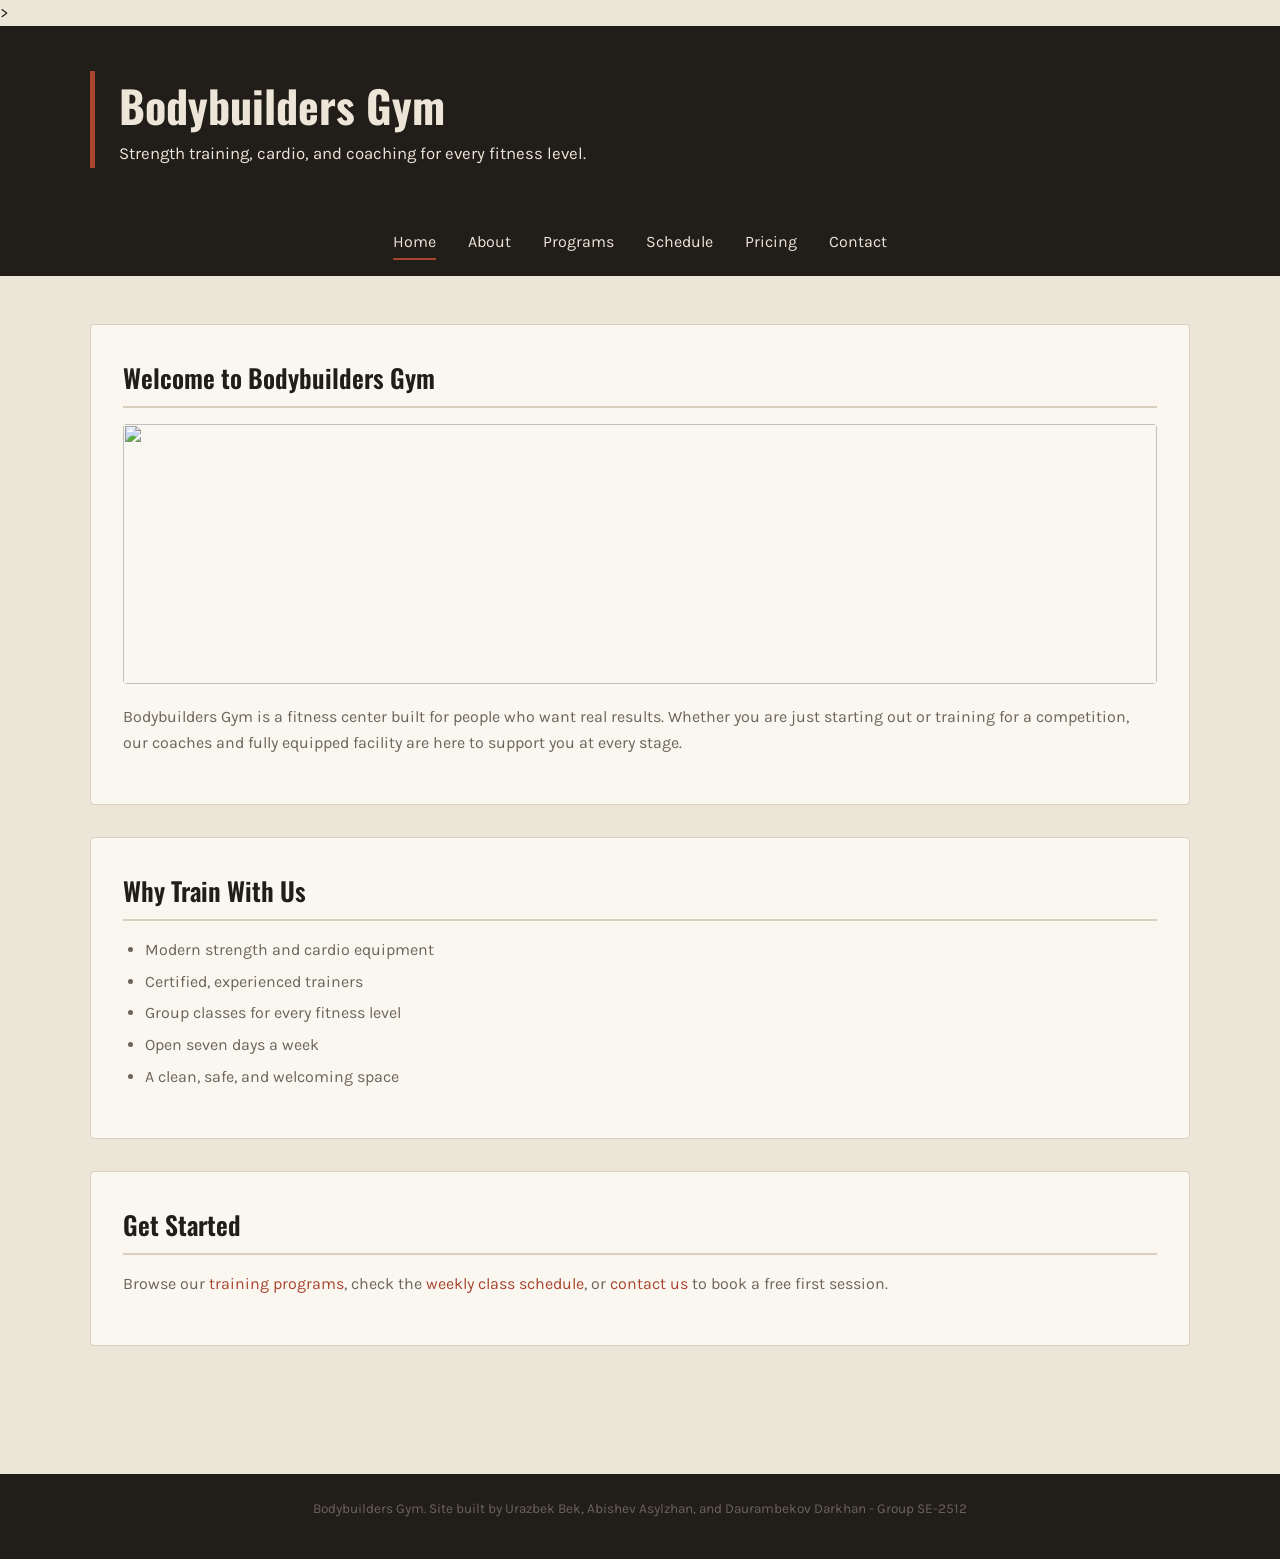
==== html/index.html @ 435accd7 "first commit" ====
<!DOCTYPE html>
<html lang="en">
<head>
    <meta charset="UTF-8">
    <meta name="viewport" content="width=device-width, initial-scale=1.0">
 

    <title>Bodybuilders Gym - Home</title>

    <link rel="stylesheet" href="../css/style.css">>
</head>
<body>

<header id="main-header">
    <div class="header-inner">
        <h1>Bodybuilders Gym</h1>
        <p>Strength training, cardio, and coaching for every fitness level.</p>
    </div>
</header>

<nav class="nav-menu">
    <a href="index.html" class="active">Home</a>
    <a href="about.html">About</a>
    <a href="programs.html">Programs</a>
    <a href="schedule.html">Schedule</a>
    <a href="pricing.html">Pricing</a>
    <a href="contact.html">Contact</a>
</nav>

<main class="container">

    <section class="card">
        <h2>Welcome to Bodybuilders Gym</h2>
        <img src="https://static.wixstatic.com/media/8fc12f_b327d3390db7459292829deab3caf893~mv2.jpg/v1/fill/w_474,h_632,al_c,q_80,usm_0.66_1.00_0.01,enc_auto/8fc12f_b327d3390db7459292829deab3caf893~mv2.jpg" class="feature-img">
        <p>
            Bodybuilders Gym is a fitness center built for people who want real
            results. Whether you are just starting out or training for a
            competition, our coaches and fully equipped facility are here
            to support you at every stage.
        </p>
    </section>

    <section class="card">
        <h2>Why Train With Us</h2>
        <ul>
            <li>Modern strength and cardio equipment</li>
            <li>Certified, experienced trainers</li>
            <li>Group classes for every fitness level</li>
            <li>Open seven days a week</li>
            <li>A clean, safe, and welcoming space</li>
        </ul>
    </section>

    <section class="card">
        <h2>Get Started</h2>
        <p>
            Browse our <a href="programs.html">training programs</a>, check
            the <a href="schedule.html">weekly class schedule</a>, or
            <a href="contact.html">contact us</a> to book a free first
            session.
        </p>
    </section>

</main>

<footer id="site-footer">
    <p>Bodybuilders Gym. Site built by Urazbek Bek, Abishev Asylzhan, and Daurambekov Darkhan - Group SE-2512</p>
</footer>

</body>
</html>
---- css/style.css ----
@import url('https://fonts.googleapis.com/css2?family=Oswald:wght@500;600;700&family=Karla:wght@400;500;700&display=swap');
 
* {
    margin: 0;
    padding: 0;
    box-sizing: border-box;
}

:root {
    --bg: #ECE6D8;
    --surface: #FAF7F0;
    --ink: #211D19;
    --muted: #6B6459;
    --rust: #A8442E;
    --brass: #9C7A2E;
    --border: #D8CFBE;
    --dark: #211D19;
    --dark-text: #EDE6D8;
}
 
body {
    font-family: 'Karla', 'Segoe UI', sans-serif;
    background-color: var(--bg);
    color: var(--ink);
    line-height: 1.6;
}

h1 {
    font-family: 'Oswald', 'Arial Narrow', sans-serif;
    font-size: 2.75rem;
    font-weight: 700;
    color: var(--dark-text);
}

h2 {
    font-family: 'Oswald', 'Arial Narrow', sans-serif;
    font-size: 1.6rem;
    font-weight: 600;
    margin-bottom: 1rem;
    padding-bottom: 0.5rem;
    border-bottom: 2px solid var(--border);
}

h3 {
    font-family: 'Oswald', 'Arial Narrow', sans-serif;
    font-size: 1.15rem;
    font-weight: 600;
    margin-bottom: 0.4rem;
}

p {
    margin-bottom: 1rem;
    color: var(--muted);
}

a {
    color: var(--rust);
    text-decoration: none;
}

a:hover {
    color: var(--brass);
    text-decoration: underline;
}

img {
    max-width: 100%;
    height: auto;
    display: block;
}

table {
    width: 100%;
    border-collapse: collapse;
    margin-top: 1rem;
}

ul, ol {
    margin-left: 1.4rem;
    margin-bottom: 1rem;
    color: var(--muted);
}

li {
    margin-bottom: 0.4rem;
}
 
#main-header {
    background-color: var(--dark);
    padding: 5vh 6vw;
}

#main-header .header-inner {
    max-width: 1100px;
    margin: 0 auto;
    border-left: 5px solid var(--rust);
    padding-left: 1.5rem;
}

#main-header p {
    color: var(--dark-text);
    font-size: 1.05rem;
    margin-bottom: 0;
}

#site-footer {
    background-color: var(--dark);
    color: var(--dark-text);
    text-align: center;
    padding: 1.5rem;
    margin-top: 3rem;
    font-size: 0.85rem;
}

#contact-form {
    max-width: 520px;
    margin: 0 auto;
}
 
.container {
    width: 90%;
    max-width: 1100px;
    margin: 0 auto;
    padding: 3rem 0;
}

.card {
    background-color: var(--surface);
    border: 1px solid var(--border);
    border-radius: 4px;
    padding: 2rem;
    margin-bottom: 2rem;
}

.feature-img {
    width: 100%;
    height: 260px;
    object-fit: cover;
    border-radius: 4px;
    margin-bottom: 1.25rem;
}

.trainer-img,
.profile-img {
    width: 140px;
    height: 140px;
    object-fit: cover;
    border-radius: 50%;
    border: 2px solid var(--rust);
    margin: 0 auto 0.75rem auto;
}

.trainer {
    text-align: center;
    margin-bottom: 1.5rem;
}

.team-member {
    margin-bottom: 1.1rem;
    padding-bottom: 1.1rem;
    border-bottom: 1px solid var(--border);
}

.team-member:last-child {
    border-bottom: none;
}

.btn-submit {
    background-color: var(--rust);
    color: var(--dark-text);
    border: none;
    padding: 0.8rem 2.2rem;
    font-family: 'Oswald', sans-serif;
    font-size: 1rem;
    font-weight: 600;
    border-radius: 4px;
    cursor: pointer;
}

.btn-submit:hover {
    background-color: var(--brass);
}

.nav-menu {
    background-color: var(--dark);
    display: flex;
    flex-wrap: wrap;
    justify-content: center;
    padding: 1rem 6vw;
}
 
.nav-menu a {
    color: var(--dark-text);
    text-decoration: none;
    margin: 0 1rem;
    padding-bottom: 4px;
    border-bottom: 2px solid transparent;
}

.nav-menu a:hover {
    color: var(--dark-text);
    border-bottom: 2px solid var(--brass);
}

.nav-menu a.active {
    border-bottom: 2px solid var(--rust);
}

table th,
table td {
    border: 1px solid var(--border);
    padding: 12px;
    text-align: center;
}

table th {
    background-color: var(--rust);
    color: var(--dark-text);
    font-family: 'Oswald', sans-serif;
    font-weight: 500;
}

table tr:nth-child(even) {
    background-color: var(--bg);
}

#contact-form label {
    display: block;
    margin-top: 1rem;
    margin-bottom: 0.3rem;
    font-weight: 700;
    color: var(--ink);
}

#contact-form input,
#contact-form select,
#contact-form textarea {
    width: 100%;
    padding: 0.6rem;
    border: 1px solid var(--border);
    border-radius: 4px;
    background-color: var(--surface);
    color: var(--ink);
    font-family: inherit;
}

#contact-form input:focus,
#contact-form select:focus,
#contact-form textarea:focus {
    outline: none;
    border: 2px solid var(--rust);
}

#contact-form fieldset {
    border: 1px solid var(--border);
    border-radius: 4px;
    padding: 1rem;
    margin-top: 1rem;
}

#contact-form fieldset label {
    display: inline-block;
    margin-right: 1rem;
    margin-top: 0;
    font-weight: 400;
}
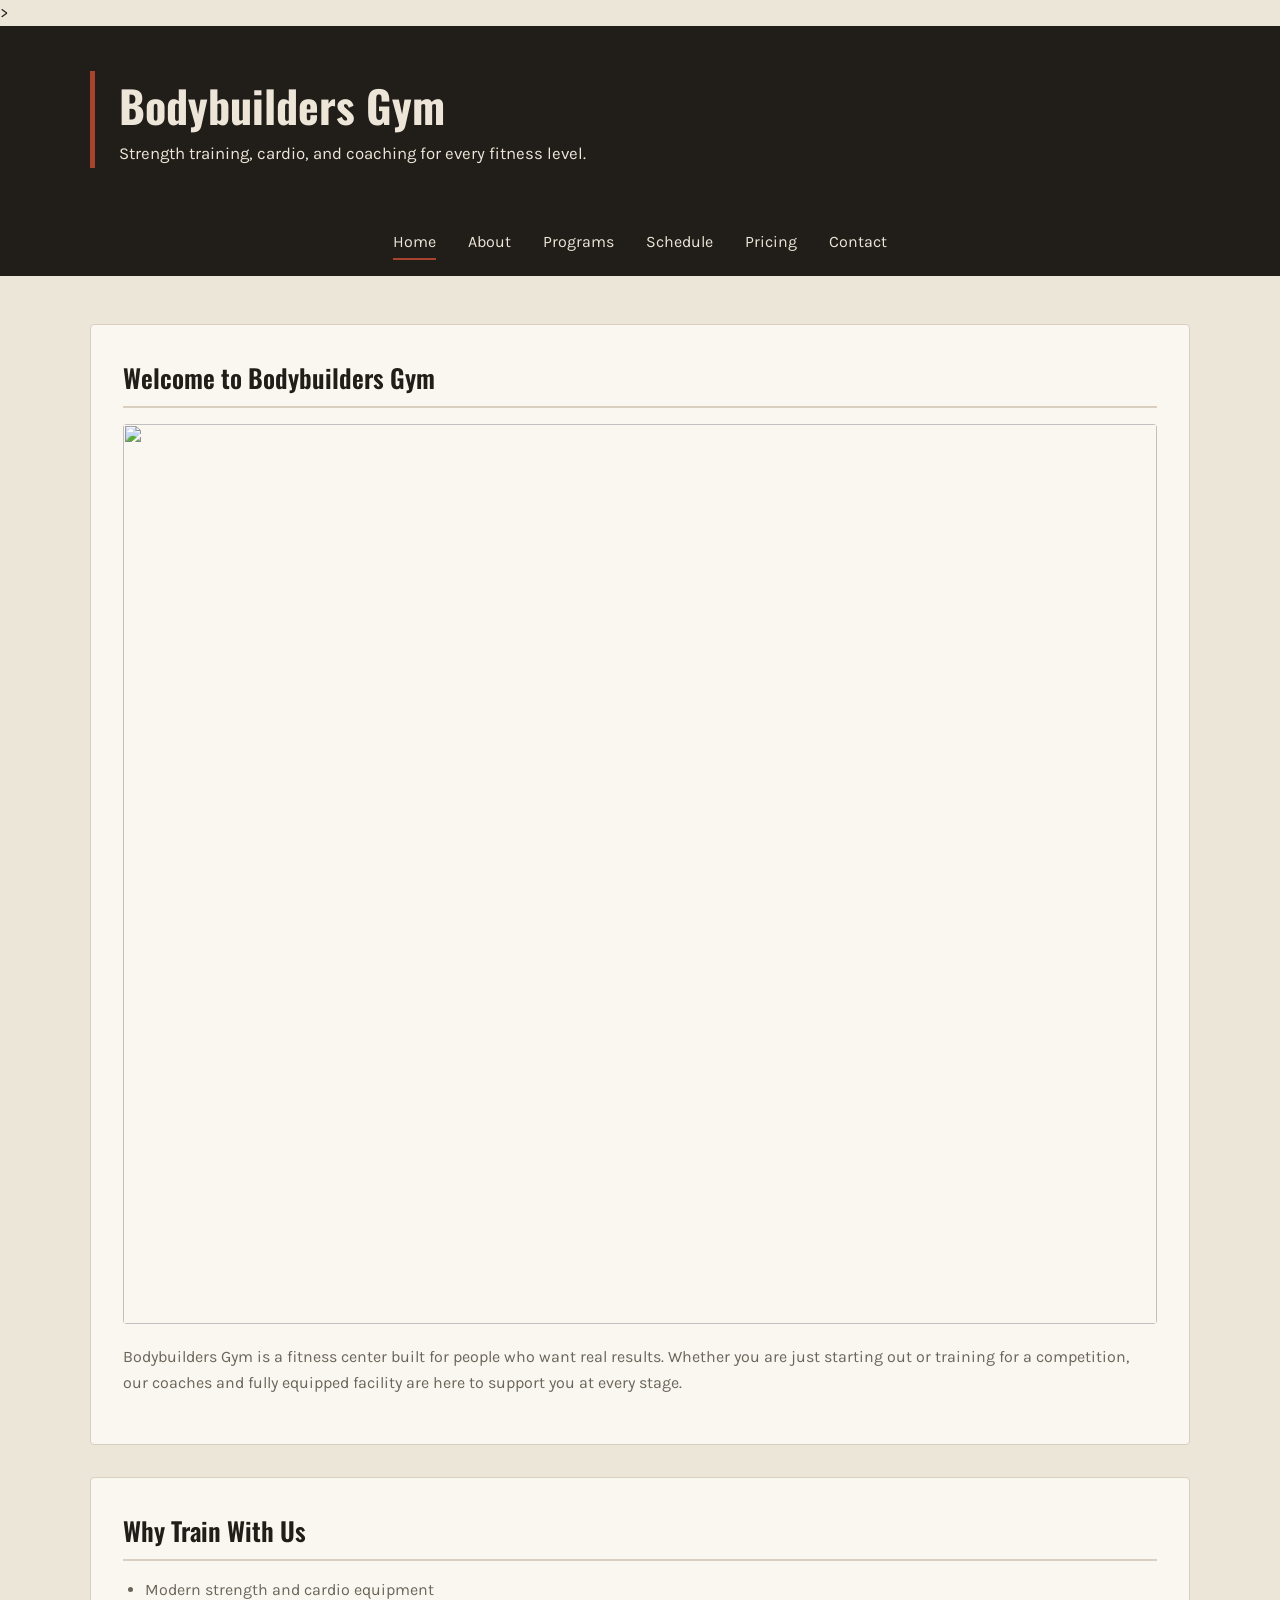
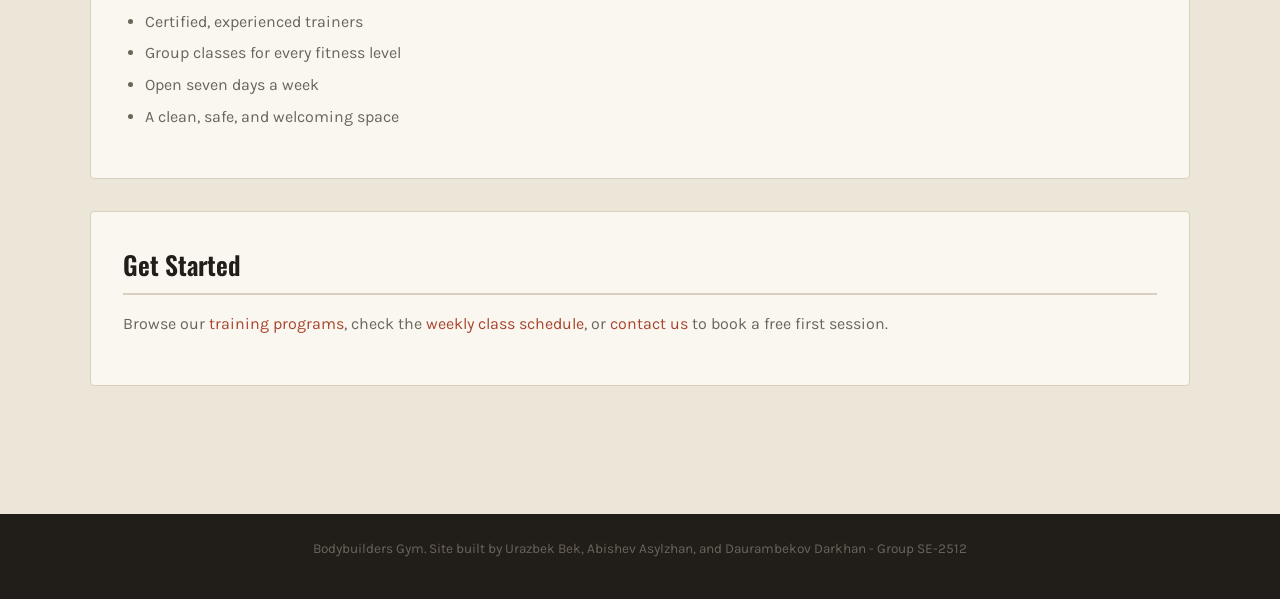
==== commit 488c8e2e: "Updated layout" ====
--- a/html/index.html
+++ b/html/index.html
@@ -31,7 +31,7 @@
 
     <section class="card">
         <h2>Welcome to Bodybuilders Gym</h2>
-        <img src="https://static.wixstatic.com/media/8fc12f_b327d3390db7459292829deab3caf893~mv2.jpg/v1/fill/w_474,h_632,al_c,q_80,usm_0.66_1.00_0.01,enc_auto/8fc12f_b327d3390db7459292829deab3caf893~mv2.jpg" class="feature-img">
+        <img style="width: 100%; height: 900px;" src="https://static.wixstatic.com/media/8fc12f_b327d3390db7459292829deab3caf893~mv2.jpg/v1/fill/w_474,h_632,al_c,q_80,usm_0.66_1.00_0.01,enc_auto/8fc12f_b327d3390db7459292829deab3caf893~mv2.jpg" class="feature-img">
         <p>
             Bodybuilders Gym is a fitness center built for people who want real
             results. Whether you are just starting out or training for a
